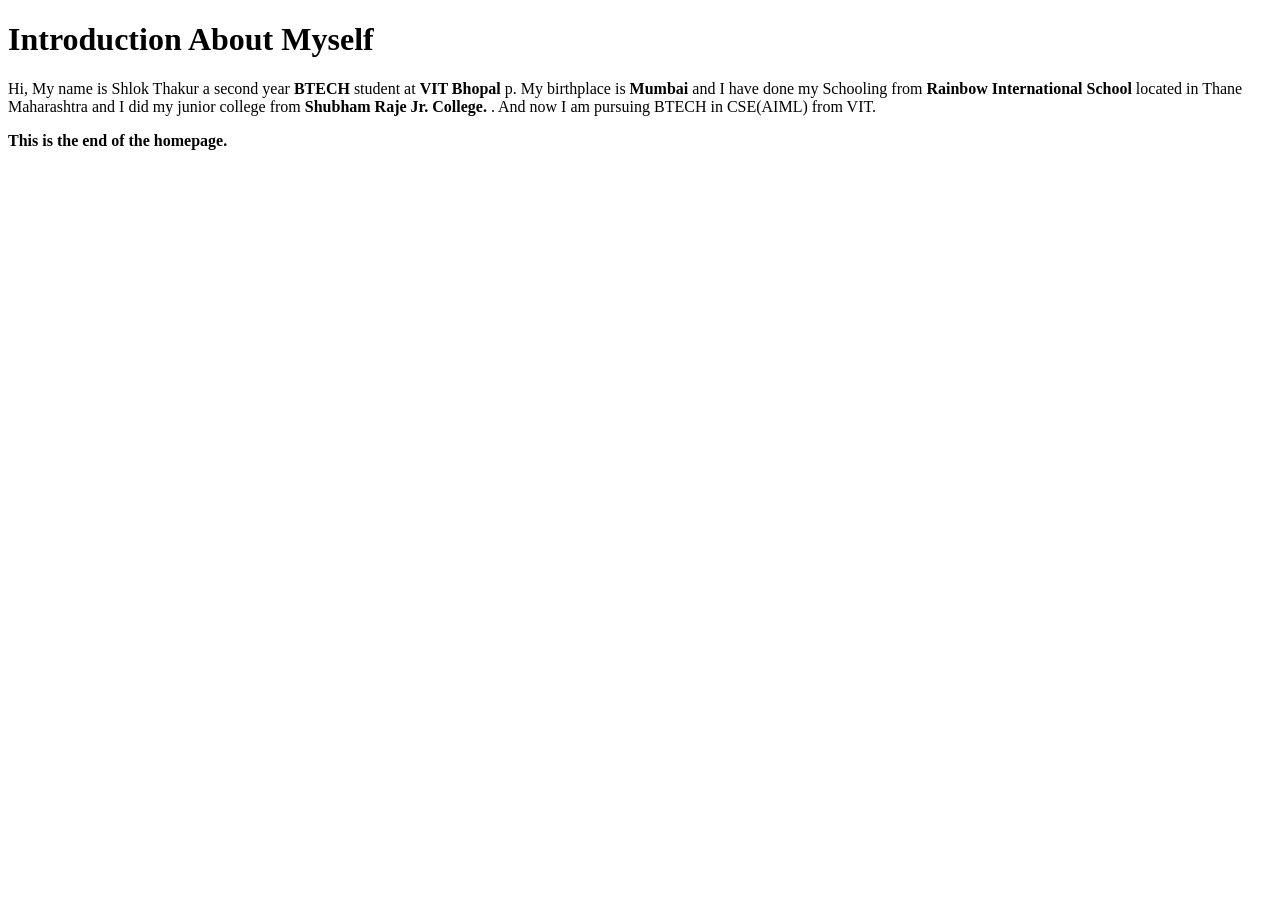
==== home.html @ d5c6810e "Added all the files Have added all the html files and screenshots of the files for the project I hav" ====
<!DOCTYPE html>
<html lang="en">
<head>
    <meta charset="UTF-8">
    <meta name="viewport" content="width=device-width, initial-scale=1.0">
    <title>Home</title>
</head>
<body>
    <header>
        <h1>Introduction About Myself</h1>
    </header>
    <main>
        <p>Hi, My name is Shlok Thakur a second year <b>BTECH</b> student at <strong>VIT Bhopal</strong> p. My birthplace is <strong>Mumbai</strong> and I have done my Schooling from <strong>Rainbow International School</strong> located in Thane Maharashtra and I did my junior college from <strong>Shubham Raje Jr. College. </strong>. And now I am pursuing BTECH in CSE(AIML) from VIT. </p>
    </main>
    <footer>
        <p><strong>This is the end of the homepage. </strong></p>
    </footer>
</body>
</html>
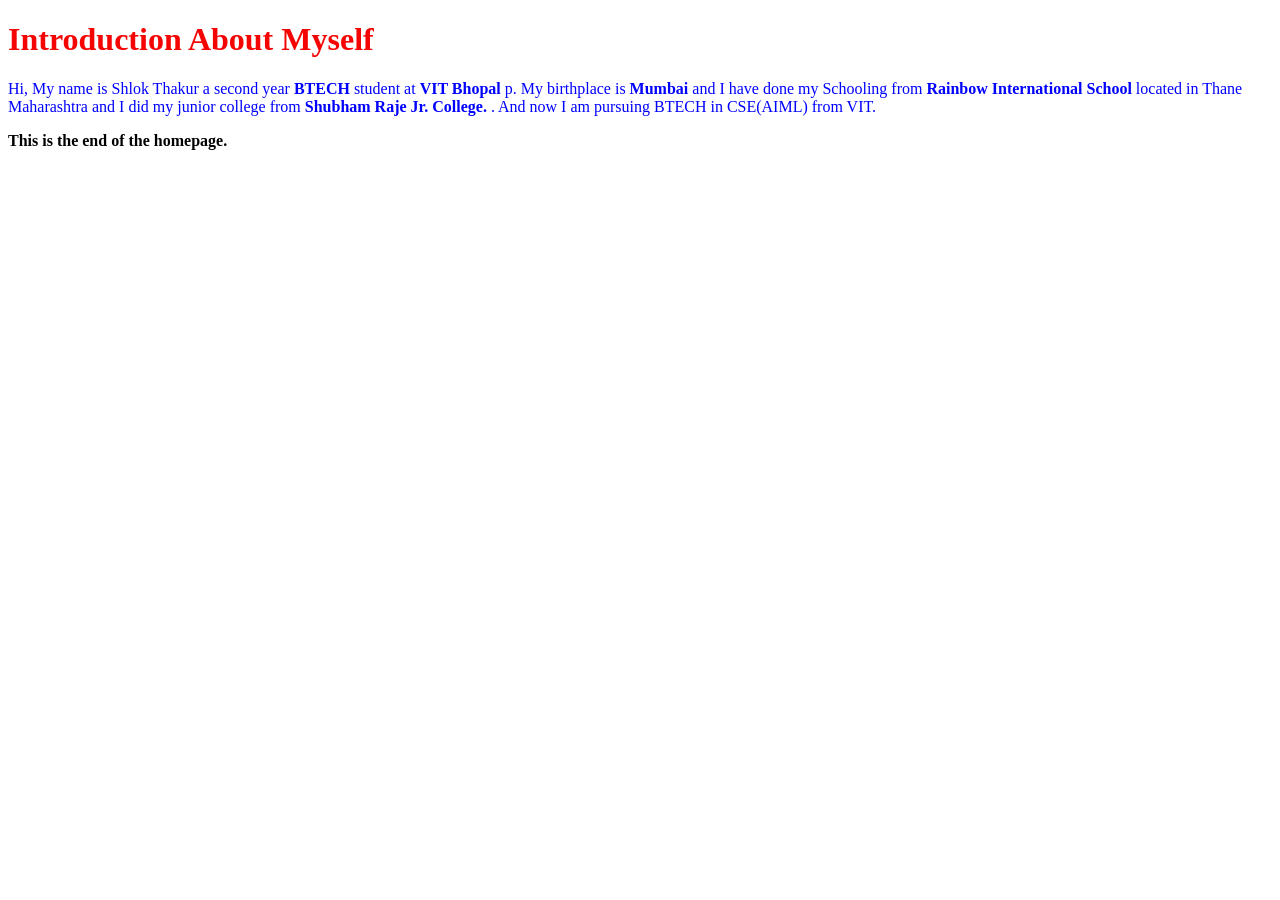
==== commit b9a259fb: "have added styles tag Have added styles through CSS in the home.html file" ====
--- a/home.html
+++ b/home.html
@@ -4,6 +4,17 @@
     <meta charset="UTF-8">
     <meta name="viewport" content="width=device-width, initial-scale=1.0">
     <title>Home</title>
+    <style>
+        header{
+            color:rgb(245, 4, 4)
+        }
+        p{
+            color: blue;
+        }
+        .footer{
+            color: black;
+        }
+    </style>
 </head>
 <body>
     <header>
@@ -13,7 +24,7 @@
         <p>Hi, My name is Shlok Thakur a second year <b>BTECH</b> student at <strong>VIT Bhopal</strong> p. My birthplace is <strong>Mumbai</strong> and I have done my Schooling from <strong>Rainbow International School</strong> located in Thane Maharashtra and I did my junior college from <strong>Shubham Raje Jr. College. </strong>. And now I am pursuing BTECH in CSE(AIML) from VIT. </p>
     </main>
     <footer>
-        <p><strong>This is the end of the homepage. </strong></p>
+        <p class="footer"><strong>This is the end of the homepage. </strong></p>
     </footer>
 </body>
 </html>
